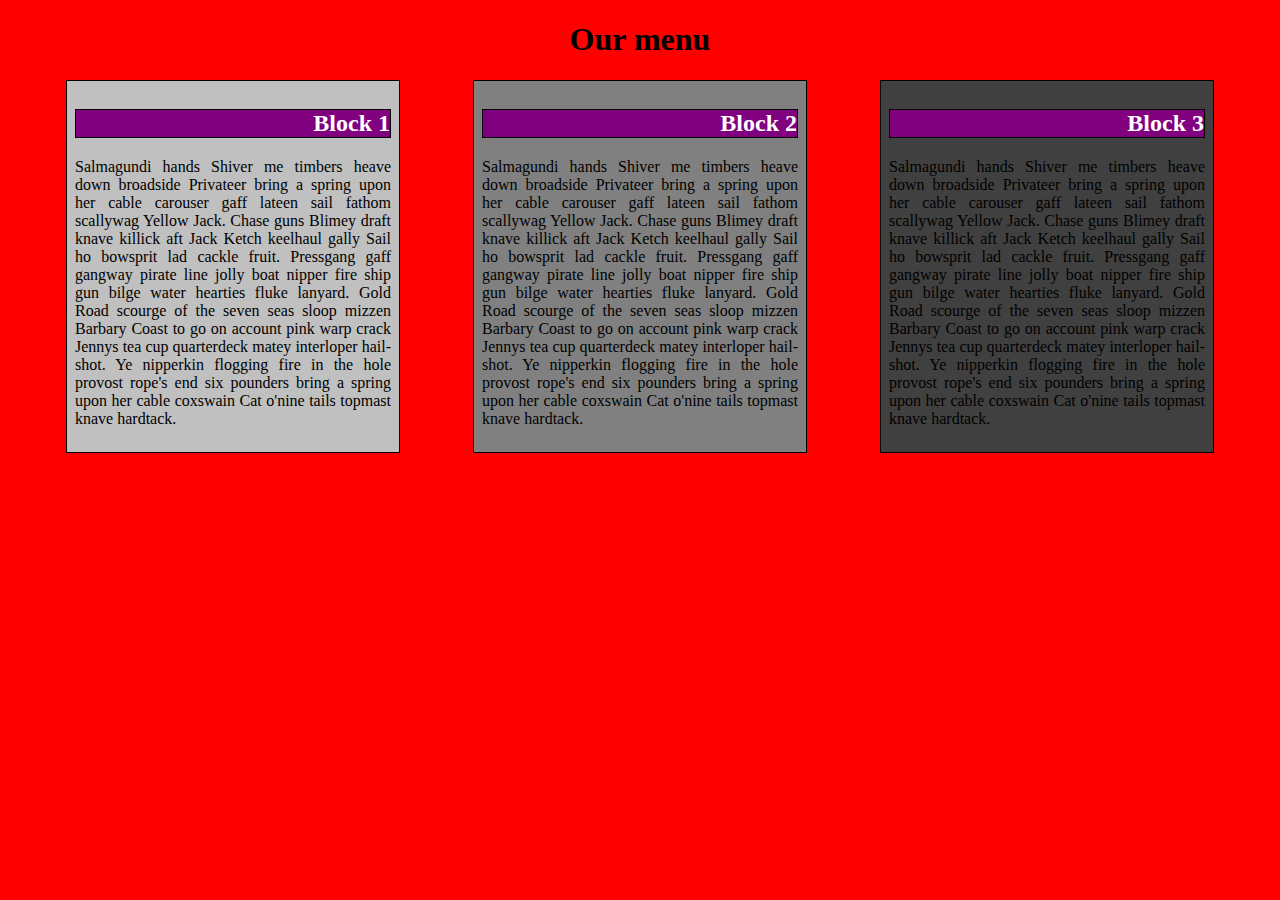
==== mod3_solution/index.html @ 20c2de88 "Change Block Titles" ====
<!DOCTYPE html>
<html>
<head>
    <meta charset="utf-8">
    <meta name="viewport" content="width=device-width, initial-scale=1">
    <title>Week 2: Assignment</title>
    <link rel="stylesheet" href="css/styles.css">
</head>
<body>
    <header>
        <h1 src="/" id="logo">Our menu</h1>
    </header>
    <div class="blockContainer">
        <div class="blockA">
            <h2 class="hdrA">Block 1</h2>
            <p>Salmagundi hands Shiver me timbers heave down broadside Privateer bring a spring upon her cable carouser gaff lateen sail fathom scallywag Yellow Jack. Chase guns Blimey draft knave killick aft Jack Ketch keelhaul gally Sail ho bowsprit lad cackle fruit. Pressgang gaff gangway pirate line jolly boat nipper fire ship gun bilge water hearties fluke lanyard. Gold Road scourge of the seven seas sloop mizzen Barbary Coast to go on account pink warp crack Jennys tea cup quarterdeck matey interloper hail-shot. Ye nipperkin flogging fire in the hole provost rope's end six pounders bring a spring upon her cable coxswain Cat o'nine tails topmast knave hardtack.</p>
        </div>
        <div class="blockB">
            <h2 class="hdrB">Block 2</h2>
            <p>Salmagundi hands Shiver me timbers heave down broadside Privateer bring a spring upon her cable carouser gaff lateen sail fathom scallywag Yellow Jack. Chase guns Blimey draft knave killick aft Jack Ketch keelhaul gally Sail ho bowsprit lad cackle fruit. Pressgang gaff gangway pirate line jolly boat nipper fire ship gun bilge water hearties fluke lanyard. Gold Road scourge of the seven seas sloop mizzen Barbary Coast to go on account pink warp crack Jennys tea cup quarterdeck matey interloper hail-shot. Ye nipperkin flogging fire in the hole provost rope's end six pounders bring a spring upon her cable coxswain Cat o'nine tails topmast knave hardtack.</p>
        </div>
        <div class="blockC">
            <h2 class="hdrC">Block 3</h2>
            <p>Salmagundi hands Shiver me timbers heave down broadside Privateer bring a spring upon her cable carouser gaff lateen sail fathom scallywag Yellow Jack. Chase guns Blimey draft knave killick aft Jack Ketch keelhaul gally Sail ho bowsprit lad cackle fruit. Pressgang gaff gangway pirate line jolly boat nipper fire ship gun bilge water hearties fluke lanyard. Gold Road scourge of the seven seas sloop mizzen Barbary Coast to go on account pink warp crack Jennys tea cup quarterdeck matey interloper hail-shot. Ye nipperkin flogging fire in the hole provost rope's end six pounders bring a spring upon her cable coxswain Cat o'nine tails topmast knave hardtack.</p>
        </div>
    </div>
</body>
</html>
---- mod3_solution/css/styles.css ----
body {
    font-family: verdana;
    background-color: powderblue;
    font-size: 1.5 rem;
}

header {
    color: black;
    font-weight: bold;
    text-align: center;
}

div {
    color:black;
}

.blockContainer {
    text-align: center;
    display: flex;
    align-items: center;
    justify-content: space-evenly;
}

.blockA {
    padding: 0.5rem;
    text-align: justify;
    width: 25%;
    background-color: rgb(192,192,192);
    border: 1px solid black;
    margin: 0px 15px 30px 15px;
}

.blockB {
    padding: 0.5rem;
    text-align: justify;
    width: 25%;
    background-color: rgb(128,128,128);
    border: 1px solid black;
    margin: 0px 15px 30px 15px;
}

.blockC {
    padding: 0.5rem;
    text-align: justify;
    width: 25%;
    background-color: rgb(64,64,64);
    border: 1px solid black;
    margin: 0px 15px 30px 15px;
}

.hdrA{
    text-align: right;
    color: white;
    background-color: rgb(128,0,128);
    border: 1px solid black;
}
.hdrB{
    text-align: right;
    color: white;
    background-color: rgb(128,0,128);
    border: 1px solid black;
}
.hdrC{
    text-align: right;
    color: white;
    background-color: rgb(128,0,128);
    border: 1px solid black;
}

/********** Desktop devices only **********/
@media (max-width: 2000px) {
    body {
      background-color: red;
    }
}

/********** Tablet devices only **********/
@media (min-width: 768px) and (max-width: 991px) {
    body {
      background-color: green;
    }
    .blockContainer{
        width: 100%;
        display: initial;
    }
    .blockA {
        float: left;
        width: 45%;
        margin-right: 0%;
    }
    .blockB {
        float: right;
        width: 45%;
        margin-left: 0%;
    }
    .blockC {
        float: left;
        width: 95%;
    }
}

/********** Mobile devices only **********/
@media (max-width: 767px) {
    body {
      background-color: blue;
    }
    .blockContainer{
        flex-direction: column;
    }
    .blockA{
        width: 95%;
    }
    .blockB{
        width: 95%;
    }
    .blockC{
        width: 95%;
    }
}
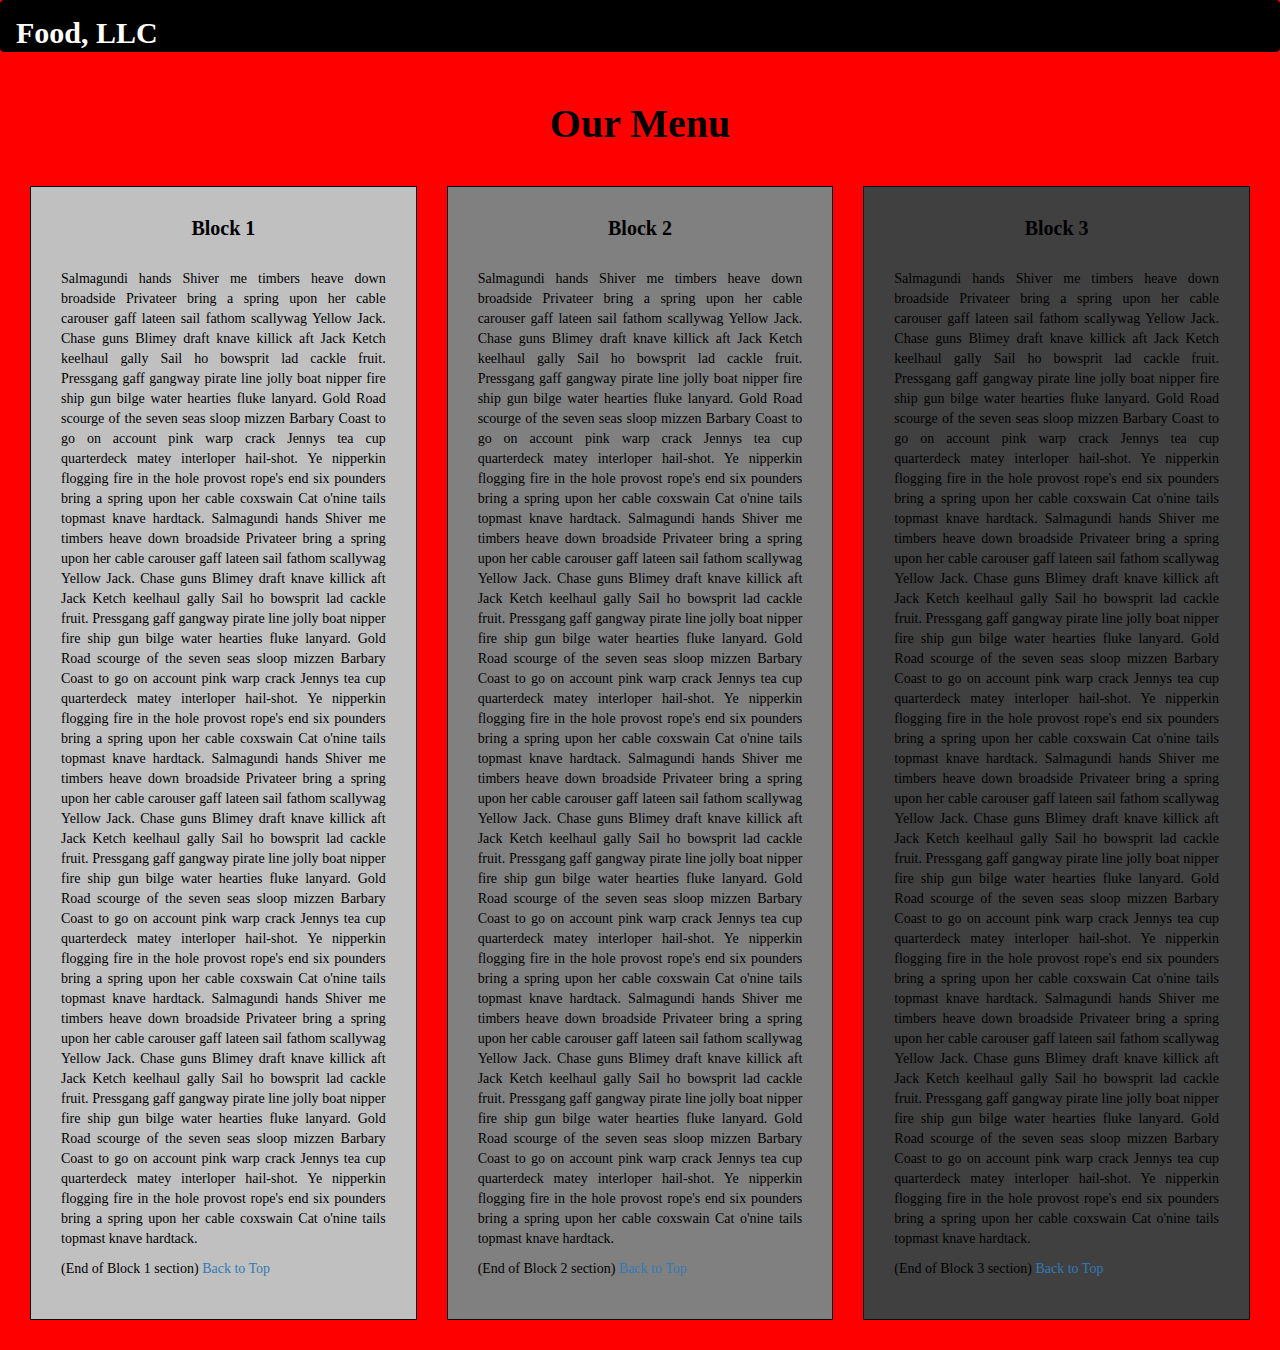
==== commit 7fa33a7a: "Upload code version with optional segment" ====
--- a/mod3_solution/index.html
+++ b/mod3_solution/index.html
@@ -1,28 +1,184 @@
-<!DOCTYPE html>
-<html>
+<!doctype html>
+<html lang="en">
+
 <head>
-    <meta charset="utf-8">
-    <meta name="viewport" content="width=device-width, initial-scale=1">
-    <title>Week 2: Assignment</title>
-    <link rel="stylesheet" href="css/styles.css">
+  <meta charset="utf-8">
+  <meta http-equiv="X-UA-Compatible" content="IE=edge">
+  <meta name="viewport" content="width=device-width, initial-scale=1">
+
+  <!-- HTML5 shim and Respond.js for IE8 support of HTML5 elements and media queries -->
+  <!-- WARNING: Respond.js doesn't work if you view the page via file:// -->
+  <!--[if lt IE 9]>
+      <script src="https://oss.maxcdn.com/html5shiv/3.7.2/html5shiv.min.js"></script>
+      <script src="https://oss.maxcdn.com/respond/1.4.2/respond.min.js"></script>
+    <![endif]-->
+
+  <title>Week 3 Assignment</title>
+  <link rel="stylesheet" href="css/bootstrap.min.css">
+  <link rel="stylesheet" href="css/styles.css">
 </head>
+
 <body>
-    <header>
-        <h1 src="/" id="logo">Our menu</h1>
-    </header>
-    <div class="blockContainer">
-        <div class="blockA">
-            <h2 class="hdrA">Block 1</h2>
-            <p>Salmagundi hands Shiver me timbers heave down broadside Privateer bring a spring upon her cable carouser gaff lateen sail fathom scallywag Yellow Jack. Chase guns Blimey draft knave killick aft Jack Ketch keelhaul gally Sail ho bowsprit lad cackle fruit. Pressgang gaff gangway pirate line jolly boat nipper fire ship gun bilge water hearties fluke lanyard. Gold Road scourge of the seven seas sloop mizzen Barbary Coast to go on account pink warp crack Jennys tea cup quarterdeck matey interloper hail-shot. Ye nipperkin flogging fire in the hole provost rope's end six pounders bring a spring upon her cable coxswain Cat o'nine tails topmast knave hardtack.</p>
+  <header>
+  <nav id=myNavbar class="navbar navbar-default navbar-expand-lg navbar-light bg-light">
+    <div class="container-fluid">
+      <div class="navbar-header">
+        <div class="navbar-brand">
+          <a href="index.html">
+            <h1 id="myNavbarName">Food, LLC</h1>
+          </a>
         </div>
-        <div class="blockB">
-            <h2 class="hdrB">Block 2</h2>
-            <p>Salmagundi hands Shiver me timbers heave down broadside Privateer bring a spring upon her cable carouser gaff lateen sail fathom scallywag Yellow Jack. Chase guns Blimey draft knave killick aft Jack Ketch keelhaul gally Sail ho bowsprit lad cackle fruit. Pressgang gaff gangway pirate line jolly boat nipper fire ship gun bilge water hearties fluke lanyard. Gold Road scourge of the seven seas sloop mizzen Barbary Coast to go on account pink warp crack Jennys tea cup quarterdeck matey interloper hail-shot. Ye nipperkin flogging fire in the hole provost rope's end six pounders bring a spring upon her cable coxswain Cat o'nine tails topmast knave hardtack.</p>
+
+        <button type="button" class="navbar-toggle collapsed visible-xs" data-toggle="collapse"
+          data-target="#collapsable-nav" aria-expanded="false">
+          <span class="sr-only">Toggle navigation</span>
+          <span class="icon-bar"></span>
+          <span class="icon-bar"></span>
+          <span class="icon-bar"></span>
+        </button>
+      </div>
+
+      <div id="collapsable-nav" class="collapse navbar-collapse">
+        <ul id="nav-list" class="nav navbar-nav navbar-right visible-xs text-center">
+          <li class="nav-item" id="myNavbarItem">
+            <a href="#blockA-tile"><br class="hidden-xs"> Block 1</a>
+          </li>
+          <li class="nav-item" id="myNavbarItem">
+            <a href="#blockB-tile"><br class="hidden-xs"> Block 2</a>
+          </li>
+          <li class="nav-item" id="myNavbarItem">
+            <a href="#blockC-tile"><br class="hidden-xs"> Block 3</a>
+          </li>
+        </ul>
+      </div>
+    </div>
+  </nav>
+
+  <h2 id="myPgName" class="text-center">Our Menu</h2>
+  <div id="back-to-top" class="blockContainer">
+    <div class="row">
+      <div class="col-md-4 col-sm-6 col-xs-12">
+        <div id="blockA-tile">
+          <section>
+            <h3 class="blockHdr">Block 1</h3>
+            <p>Salmagundi hands Shiver me timbers heave down broadside Privateer bring a spring upon her cable carouser
+              gaff lateen sail fathom scallywag Yellow Jack. Chase guns Blimey draft knave killick aft Jack Ketch
+              keelhaul gally Sail ho bowsprit lad cackle fruit. Pressgang gaff gangway pirate line jolly boat nipper
+              fire ship gun bilge water hearties fluke lanyard. Gold Road scourge of the seven seas sloop mizzen Barbary
+              Coast to go on account pink warp crack Jennys tea cup quarterdeck matey interloper hail-shot. Ye nipperkin
+              flogging fire in the hole provost rope's end six pounders bring a spring upon her cable coxswain Cat
+              o'nine tails topmast knave hardtack.
+              Salmagundi hands Shiver me timbers heave down broadside Privateer bring a spring upon her cable carouser
+              gaff lateen sail fathom scallywag Yellow Jack. Chase guns Blimey draft knave killick aft Jack Ketch
+              keelhaul gally Sail ho bowsprit lad cackle fruit. Pressgang gaff gangway pirate line jolly boat nipper
+              fire ship gun bilge water hearties fluke lanyard. Gold Road scourge of the seven seas sloop mizzen Barbary
+              Coast to go on account pink warp crack Jennys tea cup quarterdeck matey interloper hail-shot. Ye nipperkin
+              flogging fire in the hole provost rope's end six pounders bring a spring upon her cable coxswain Cat
+              o'nine tails topmast knave hardtack.
+              Salmagundi hands Shiver me timbers heave down broadside Privateer bring a spring upon her cable carouser
+              gaff lateen sail fathom scallywag Yellow Jack. Chase guns Blimey draft knave killick aft Jack Ketch
+              keelhaul gally Sail ho bowsprit lad cackle fruit. Pressgang gaff gangway pirate line jolly boat nipper
+              fire ship gun bilge water hearties fluke lanyard. Gold Road scourge of the seven seas sloop mizzen Barbary
+              Coast to go on account pink warp crack Jennys tea cup quarterdeck matey interloper hail-shot. Ye nipperkin
+              flogging fire in the hole provost rope's end six pounders bring a spring upon her cable coxswain Cat
+              o'nine tails topmast knave hardtack.
+              Salmagundi hands Shiver me timbers heave down broadside Privateer bring a spring upon her cable carouser
+              gaff lateen sail fathom scallywag Yellow Jack. Chase guns Blimey draft knave killick aft Jack Ketch
+              keelhaul gally Sail ho bowsprit lad cackle fruit. Pressgang gaff gangway pirate line jolly boat nipper
+              fire ship gun bilge water hearties fluke lanyard. Gold Road scourge of the seven seas sloop mizzen Barbary
+              Coast to go on account pink warp crack Jennys tea cup quarterdeck matey interloper hail-shot. Ye nipperkin
+              flogging fire in the hole provost rope's end six pounders bring a spring upon her cable coxswain Cat
+              o'nine tails topmast knave hardtack. </p>
+            <p>
+              (End of Block 1 section) <a href="#back-to-top">Back to Top</a>
+            </p>
+          </section>
         </div>
-        <div class="blockC">
-            <h2 class="hdrC">Block 3</h2>
-            <p>Salmagundi hands Shiver me timbers heave down broadside Privateer bring a spring upon her cable carouser gaff lateen sail fathom scallywag Yellow Jack. Chase guns Blimey draft knave killick aft Jack Ketch keelhaul gally Sail ho bowsprit lad cackle fruit. Pressgang gaff gangway pirate line jolly boat nipper fire ship gun bilge water hearties fluke lanyard. Gold Road scourge of the seven seas sloop mizzen Barbary Coast to go on account pink warp crack Jennys tea cup quarterdeck matey interloper hail-shot. Ye nipperkin flogging fire in the hole provost rope's end six pounders bring a spring upon her cable coxswain Cat o'nine tails topmast knave hardtack.</p>
+      </div>
+      <div class="col-md-4 col-sm-6 col-xs-12"> <!-- Desktop mockup: md; Table mockup: sm  -->
+        <div id="blockB-tile">
+          <section>
+            <h3 class="blockHdr">Block 2</h3>
+            <p>Salmagundi hands Shiver me timbers heave down broadside Privateer bring a spring upon her cable carouser
+              gaff lateen sail fathom scallywag Yellow Jack. Chase guns Blimey draft knave killick aft Jack Ketch
+              keelhaul gally Sail ho bowsprit lad cackle fruit. Pressgang gaff gangway pirate line jolly boat nipper
+              fire ship gun bilge water hearties fluke lanyard. Gold Road scourge of the seven seas sloop mizzen Barbary
+              Coast to go on account pink warp crack Jennys tea cup quarterdeck matey interloper hail-shot. Ye nipperkin
+              flogging fire in the hole provost rope's end six pounders bring a spring upon her cable coxswain Cat
+              o'nine tails topmast knave hardtack.
+              Salmagundi hands Shiver me timbers heave down broadside Privateer bring a spring upon her cable carouser
+              gaff lateen sail fathom scallywag Yellow Jack. Chase guns Blimey draft knave killick aft Jack Ketch
+              keelhaul gally Sail ho bowsprit lad cackle fruit. Pressgang gaff gangway pirate line jolly boat nipper
+              fire ship gun bilge water hearties fluke lanyard. Gold Road scourge of the seven seas sloop mizzen Barbary
+              Coast to go on account pink warp crack Jennys tea cup quarterdeck matey interloper hail-shot. Ye nipperkin
+              flogging fire in the hole provost rope's end six pounders bring a spring upon her cable coxswain Cat
+              o'nine tails topmast knave hardtack.
+              Salmagundi hands Shiver me timbers heave down broadside Privateer bring a spring upon her cable carouser
+              gaff lateen sail fathom scallywag Yellow Jack. Chase guns Blimey draft knave killick aft Jack Ketch
+              keelhaul gally Sail ho bowsprit lad cackle fruit. Pressgang gaff gangway pirate line jolly boat nipper
+              fire ship gun bilge water hearties fluke lanyard. Gold Road scourge of the seven seas sloop mizzen Barbary
+              Coast to go on account pink warp crack Jennys tea cup quarterdeck matey interloper hail-shot. Ye nipperkin
+              flogging fire in the hole provost rope's end six pounders bring a spring upon her cable coxswain Cat
+              o'nine tails topmast knave hardtack.
+              Salmagundi hands Shiver me timbers heave down broadside Privateer bring a spring upon her cable carouser
+              gaff lateen sail fathom scallywag Yellow Jack. Chase guns Blimey draft knave killick aft Jack Ketch
+              keelhaul gally Sail ho bowsprit lad cackle fruit. Pressgang gaff gangway pirate line jolly boat nipper
+              fire ship gun bilge water hearties fluke lanyard. Gold Road scourge of the seven seas sloop mizzen Barbary
+              Coast to go on account pink warp crack Jennys tea cup quarterdeck matey interloper hail-shot. Ye nipperkin
+              flogging fire in the hole provost rope's end six pounders bring a spring upon her cable coxswain Cat
+              o'nine tails topmast knave hardtack.</p>
+            <p>
+              (End of Block 2 section) <a href="#back-to-top">Back to Top</a>
+            </p>
+          </section>
         </div>
+      </div>
+      <div class="col-md-4 col-sm-12 col-xs-12">
+        <div id="blockC-tile">
+          <section>
+            <h3 class="blockHdr">Block 3</h3>
+            <p>Salmagundi hands Shiver me timbers heave down broadside Privateer bring a spring upon her cable carouser
+              gaff lateen sail fathom scallywag Yellow Jack. Chase guns Blimey draft knave killick aft Jack Ketch
+              keelhaul gally Sail ho bowsprit lad cackle fruit. Pressgang gaff gangway pirate line jolly boat nipper
+              fire ship gun bilge water hearties fluke lanyard. Gold Road scourge of the seven seas sloop mizzen Barbary
+              Coast to go on account pink warp crack Jennys tea cup quarterdeck matey interloper hail-shot. Ye nipperkin
+              flogging fire in the hole provost rope's end six pounders bring a spring upon her cable coxswain Cat
+              o'nine tails topmast knave hardtack.
+              Salmagundi hands Shiver me timbers heave down broadside Privateer bring a spring upon her cable carouser
+              gaff lateen sail fathom scallywag Yellow Jack. Chase guns Blimey draft knave killick aft Jack Ketch
+              keelhaul gally Sail ho bowsprit lad cackle fruit. Pressgang gaff gangway pirate line jolly boat nipper
+              fire ship gun bilge water hearties fluke lanyard. Gold Road scourge of the seven seas sloop mizzen Barbary
+              Coast to go on account pink warp crack Jennys tea cup quarterdeck matey interloper hail-shot. Ye nipperkin
+              flogging fire in the hole provost rope's end six pounders bring a spring upon her cable coxswain Cat
+              o'nine tails topmast knave hardtack.
+              Salmagundi hands Shiver me timbers heave down broadside Privateer bring a spring upon her cable carouser
+              gaff lateen sail fathom scallywag Yellow Jack. Chase guns Blimey draft knave killick aft Jack Ketch
+              keelhaul gally Sail ho bowsprit lad cackle fruit. Pressgang gaff gangway pirate line jolly boat nipper
+              fire ship gun bilge water hearties fluke lanyard. Gold Road scourge of the seven seas sloop mizzen Barbary
+              Coast to go on account pink warp crack Jennys tea cup quarterdeck matey interloper hail-shot. Ye nipperkin
+              flogging fire in the hole provost rope's end six pounders bring a spring upon her cable coxswain Cat
+              o'nine tails topmast knave hardtack.
+              Salmagundi hands Shiver me timbers heave down broadside Privateer bring a spring upon her cable carouser
+              gaff lateen sail fathom scallywag Yellow Jack. Chase guns Blimey draft knave killick aft Jack Ketch
+              keelhaul gally Sail ho bowsprit lad cackle fruit. Pressgang gaff gangway pirate line jolly boat nipper
+              fire ship gun bilge water hearties fluke lanyard. Gold Road scourge of the seven seas sloop mizzen Barbary
+              Coast to go on account pink warp crack Jennys tea cup quarterdeck matey interloper hail-shot. Ye nipperkin
+              flogging fire in the hole provost rope's end six pounders bring a spring upon her cable coxswain Cat
+              o'nine tails topmast knave hardtack.</p>
+            <p>
+              (End of Block 3 section) <a href="#back-to-top">Back to Top</a>
+            </p>
+          </section>
+        </div>
+      </div>
     </div>
+  </div>
+  
+  <!-- jQuery (Bootstrap JS plugins depend on it) -->
+  <script src="js/jquery-1.11.3.min.js"></script>
+  <script src="js/bootstrap.min.js"></script>
+  <script src="js/script.js"></script>
+  </header>
 </body>
+
 </html>--- a/mod3_solution/css/styles.css
+++ b/mod3_solution/css/styles.css
@@ -1,13 +1,42 @@
+#myNavbar {
+    background-color: rgb(0,0,0);
+    border-color: rgb(0,0,0);
+    color: rgb(255,255,255);
+}
+#myNavbarName {
+    font-size: 30px;
+    font-family: verdana;
+    font-weight: bold;
+    color: rgb(255,255,255);
+    margin: 0px;
+    padding: 0px;
+}
+
+#myPgName {
+    color: black;
+    font-size: 40px;
+    font-weight: bolder;
+    text-align: center;
+    padding: 30px;
+}
+
+#myNavbarItem a{
+    font-size: 20px;
+    font-family: Arial, Helvetica, sans-serif;
+    font-weight: bold;
+    color: rgb(255,255,255);
+    margin: 2.5px;
+    padding: 2.5px;
+}
+
+#myNavbarItem a:hover{
+    color: rgb(128,128,128);
+}
+
 body {
     font-family: verdana;
     background-color: powderblue;
     font-size: 1.5 rem;
-}
-
-header {
-    color: black;
-    font-weight: bold;
-    text-align: center;
 }
 
 div {
@@ -15,57 +44,66 @@
 }
 
 .blockContainer {
-    text-align: center;
     display: flex;
     align-items: center;
     justify-content: space-evenly;
+    text-align: center;
+    margin-left: 30px;
+    margin-right: 30px;
 }
 
-.blockA {
-    padding: 0.5rem;
+#blockA-tile {
     text-align: justify;
-    width: 25%;
     background-color: rgb(192,192,192);
     border: 1px solid black;
-    margin: 0px 15px 30px 15px;
+    /*width: 30%;
+    margin-top: 0px;
+    margin-right: 15px;
+    margin-bottom: 30px; 
+    margin-left: 30px;*/
+    width: 100%;
+    /*margin-left: 30px;*/
+    margin-bottom: 30px;
+    padding: 0px 30px 30px 30px;
 }
 
-.blockB {
-    padding: 0.5rem;
+#blockB-tile {
     text-align: justify;
-    width: 25%;
     background-color: rgb(128,128,128);
     border: 1px solid black;
-    margin: 0px 15px 30px 15px;
+    /*width: 30%;
+    margin-top: 0px;
+    margin-right: 15px;
+    margin-bottom: 30px; 
+    margin-left: 0px;*/
+    width: 100%;
+    margin-bottom: 30px;
+    padding: 0px 30px 30px 30px;
 }
 
-.blockC {
-    padding: 0.5rem;
+#blockC-tile {
     text-align: justify;
-    width: 25%;
     background-color: rgb(64,64,64);
     border: 1px solid black;
-    margin: 0px 15px 30px 15px;
+    /*width: 30%;
+    margin-top: 0px;
+    margin-right: 15px;
+    margin-bottom: 30px; 
+    margin-left: 0px;*/
+    width: 100%;
+    /*margin-right: 30px;*/
+    margin-bottom: 30px; 
+    padding: 0px 30px 30px 30px;
 }
 
-.hdrA{
-    text-align: right;
-    color: white;
-    background-color: rgb(128,0,128);
-    border: 1px solid black;
+.blockHdr{
+    text-align: center;
+    color: black;
+    font-size: 20px;
+    font-weight: bold;
+    margin: 30px;
 }
-.hdrB{
-    text-align: right;
-    color: white;
-    background-color: rgb(128,0,128);
-    border: 1px solid black;
-}
-.hdrC{
-    text-align: right;
-    color: white;
-    background-color: rgb(128,0,128);
-    border: 1px solid black;
-}
+
 
 /********** Desktop devices only **********/
 @media (max-width: 2000px) {
@@ -79,24 +117,6 @@
     body {
       background-color: green;
     }
-    .blockContainer{
-        width: 100%;
-        display: initial;
-    }
-    .blockA {
-        float: left;
-        width: 45%;
-        margin-right: 0%;
-    }
-    .blockB {
-        float: right;
-        width: 45%;
-        margin-left: 0%;
-    }
-    .blockC {
-        float: left;
-        width: 95%;
-    }
 }
 
 /********** Mobile devices only **********/
@@ -104,16 +124,4 @@
     body {
       background-color: blue;
     }
-    .blockContainer{
-        flex-direction: column;
-    }
-    .blockA{
-        width: 95%;
-    }
-    .blockB{
-        width: 95%;
-    }
-    .blockC{
-        width: 95%;
-    }
 }